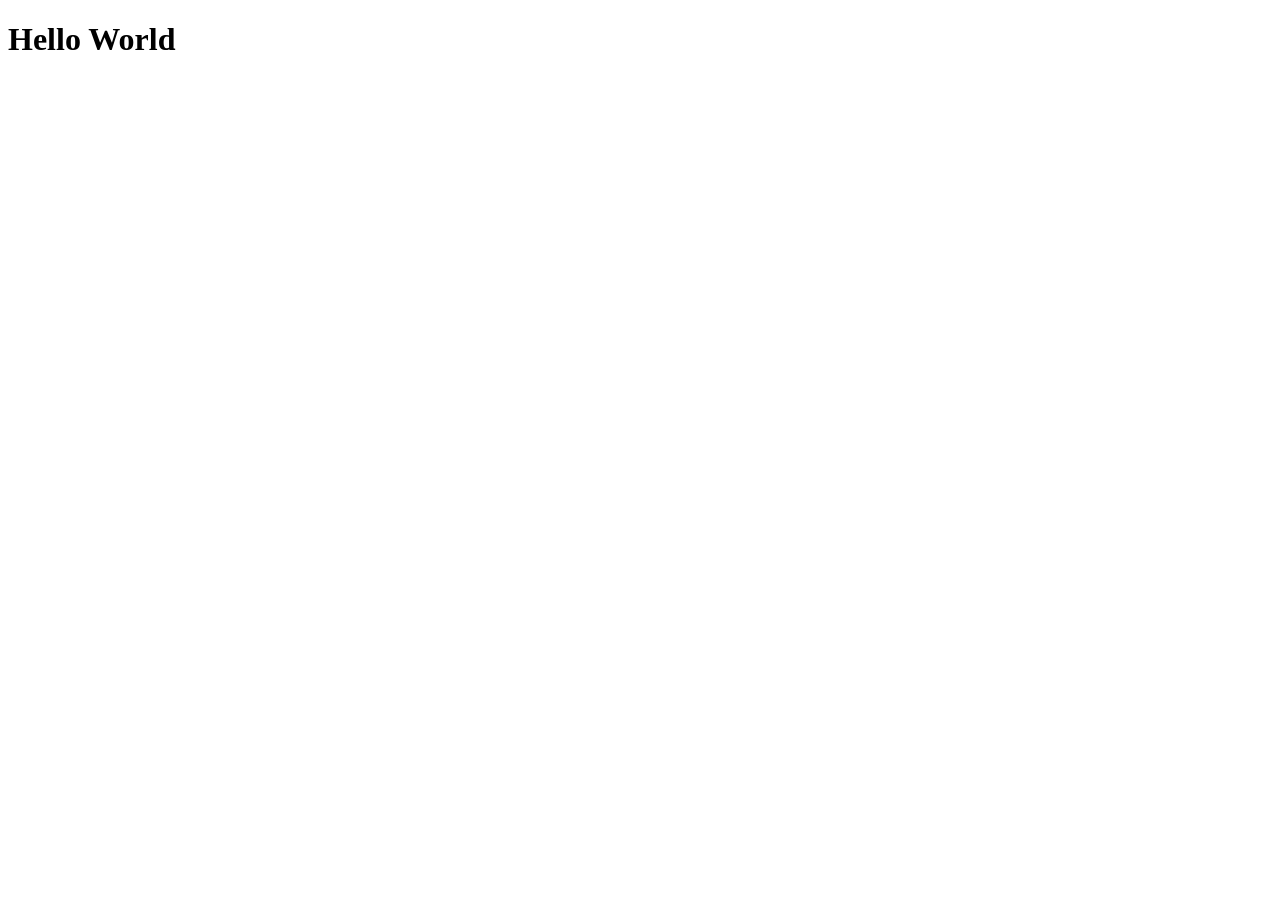
==== index.html @ 95f55175 "menambah tag dpa" ====
<!DOCTYPE html>
<html lang="en">
<head>
    <meta charset="UTF-8">
    <meta http-equiv="X-UA-Compatible" content="IE=edge">
    <meta name="viewport" content="width=device-width, initial-scale=1.0">
    <title>Document</title>
</head>
<body>
    <h1>Hello World</h1>
</body>
</html>
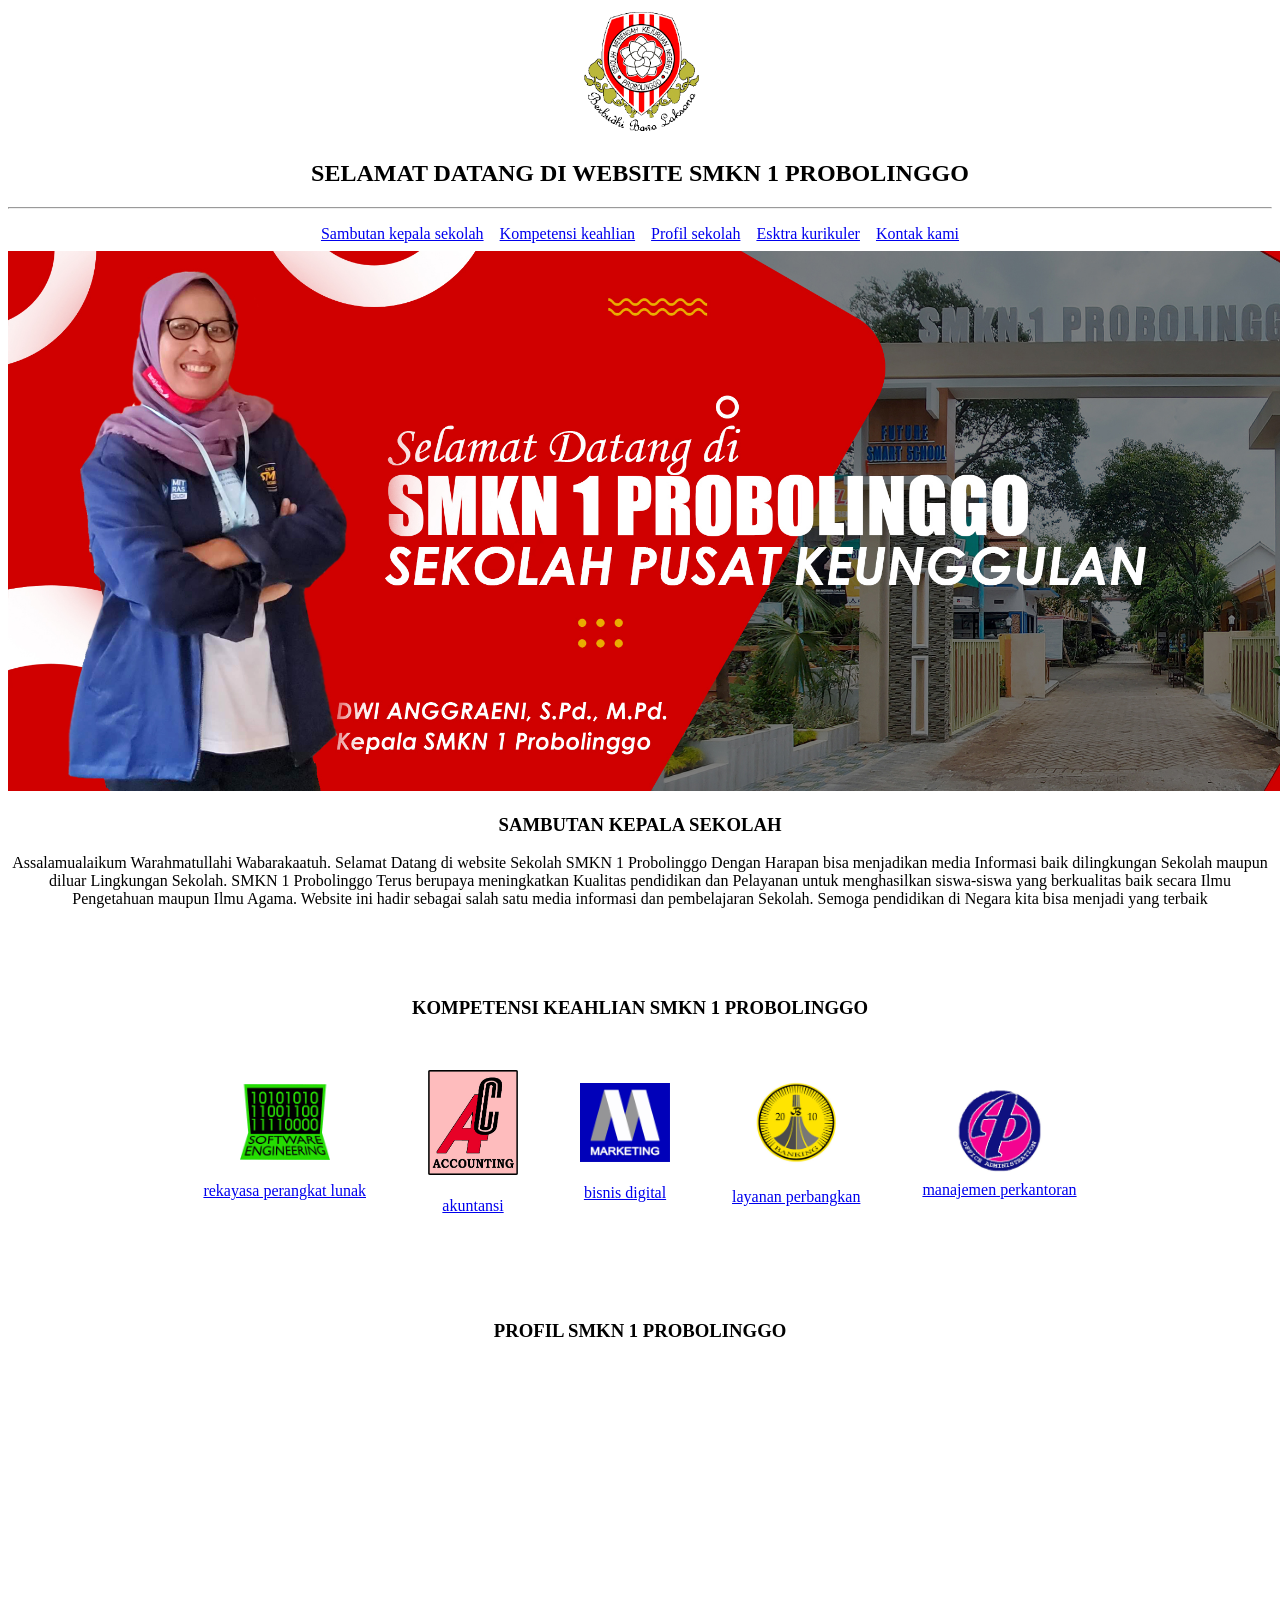
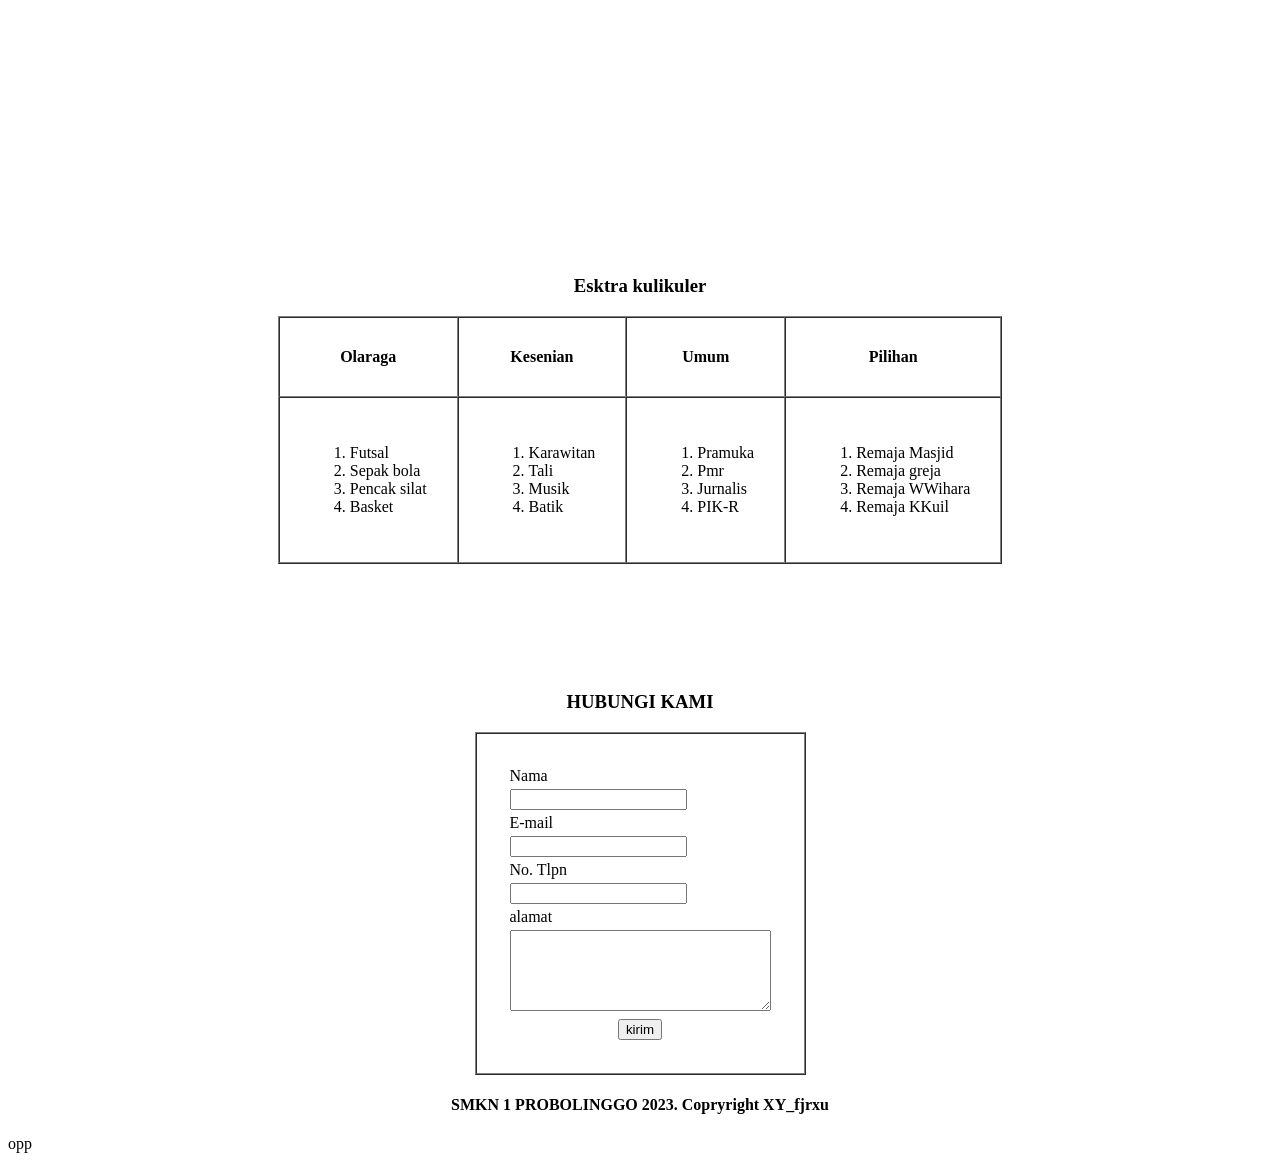
==== commit 82425785: "menghilangkan anu" ====
--- a/index.html
+++ b/index.html
@@ -7,6 +7,174 @@
     <title>Document</title>
 </head>
 <body>
-    <h1>Hello World</h1>
+<center><img src="logo.gif" alt="c:\Users\Lenovo\Downloads\logo.gif" width="10%">
+    <center><h2>SELAMAT DATANG DI WEBSITE SMKN 1 PROBOLINGGO</h2></center> <hr>
+    <table border="0" cellspacing="0" cellpadding="8">
+        <tr>
+            <td>
+                <a href="#1">Sambutan kepala sekolah</a>
+            </td>
+            <td>
+                <a href="#2">Kompetensi keahlian</a>
+            </td>
+            <td>
+                <a href="#3">Profil sekolah</a>
+            </td>
+            <td>
+                <a href="#4">Esktra kurikuler</a>
+            </td>
+            <td>
+                <a href="#5">Kontak kami</a>
+            </td>
+        </tr>
+    </table>
+    <img src="banner-SELAMAT-DATANG.jpg" alt="c:\Users\Lenovo\Downloads\banner-SELAMAT-DATANG.jpg" height="540">
+    <h3 id="1">SAMBUTAN KEPALA SEKOLAH</h3>
+    <p>Assalamualaikum Warahmatullahi Wabarakaatuh. Selamat Datang di website Sekolah SMKN 1 Probolinggo Dengan Harapan bisa menjadikan media Informasi baik dilingkungan Sekolah maupun diluar Lingkungan
+        Sekolah. SMKN 1 Probolinggo Terus berupaya meningkatkan Kualitas pendidikan dan Pelayanan untuk menghasilkan siswa-siswa yang berkualitas baik secara Ilmu Pengetahuan maupun Ilmu Agama. Website ini hadir
+        sebagai salah satu media informasi dan pembelajaran Sekolah. Semoga pendidikan di Negara kita bisa menjadi yang terbaik</p>
+        <br><br><br>
+    <h3 id="2">KOMPETENSI KEAHLIAN SMKN 1 PROBOLINGGO</h3>
+    <center>
+        <table cellpadding="30">
+            <tr>
+                <td>
+                    <center><img src="rpl.jpg" alt="c:\Users\Lenovo\Downloads\rpl.jpg" width="90px"></center>
+                    <br>
+                    <center><a href="rekayasa perangkat lunak">rekayasa perangkat lunak</a></center>
+                </td>
+                <td>
+                    <center><img src="akuntansi.jpg" alt="c:\Users\Lenovo\Downloads\akuntansi.jpg" width="90px"></center>
+                    <br>
+                    <center><a href="akuntansi">akuntansi</a></center>
+                </td>
+                <td>
+                    <center><img src="bdp.jpg" alt="c:\Users\Lenovo\Downloads\bdp.jpg" width="90px"></center>
+                    <br> <center><a href="bisnis digital">bisnis digital</a></center>
+                </td>
+                <td>
+                    <center><img src="lp.jpg" alt="c:\Users\Lenovo\Downloads\lp.jpg" width="90px"></center>
+                    <br>
+                    <center><a href="layanan perbangkan">layanan perbangkan</a></center>
+                </td>
+                <td>
+                    <center><img src="otkp.jpg" alt="c:\Users\Lenovo\Downloads\otkp.jpg" width="90px">
+                    <br>
+                    <center><a href="manajemen perkantoran">manajemen perkantoran</a></center>
+                </td>
+            </tr>
+        </table>
+        <br><br><br>
+    </center>
+</center>
+    <center>
+        <h3>PROFIL SMKN 1 PROBOLINGGO </h3>
+        <iframe id="3" width="683" height="384" src="https://www.youtube.com/embed/6bnVqFdnO_o" title="PROFIL SMKN 1 PROBOLINGGO 2022" frameborder="0" allow="accelerometer; autoplay; clipboard-write; encrypted-media; gyroscope; picture-in-picture" allowfullscreen></iframe>
+        <br><br><br><br><br><br><br>
+    </center>
+    <center>
+            <h3 id="4">Esktra kulikuler</h3>
+            <table border="1" cellspacing="0" cellpadding="30">
+                <thead>
+                    <tr>
+                        <th>Olaraga</th>
+                        <th>Kesenian</th>
+                        <th>Umum</th>
+                        <th>Pilihan</th>
+                    </tr>
+                </thead>
+
+                <tr>
+                    <td>
+                        <ol>
+                            <li>Futsal</li>
+                            <li>Sepak bola</li>
+                            <li>Pencak silat</li>
+                            <li>Basket</li>
+                        </ol>
+                    </td>
+                    <td>
+                        <ol>
+                            <li>Karawitan</li>
+                            <li>Tali</li>
+                            <li>Musik</li>
+                            <li>Batik</li>
+                        </ol>
+                    </td>
+                    <td>
+                        <ol>
+                            <li>Pramuka</li>
+                            <li>Pmr</li>
+                            <li>Jurnalis</li>
+                            <li>PIK-R</li>
+                        </ol>
+                    </td>
+                    <td>
+                        <ol>
+                            <li>Remaja Masjid</li>
+                            <li>Remaja greja</li>
+                            <li>Remaja WWihara</li>
+                            <li>Remaja KKuil</li>
+                        </ol>
+                    </td>
+                </tr>
+            </table>
+            <br><br><br><br><br><br>
+    </center>
+    <center>
+        <h3 id="5">HUBUNGI KAMI</h3>
+        <table border="1" cellspacing="0" cellpadding="30">
+            <tr>
+                <td>
+                    <table>
+                        <tr>
+                            <td>Nama</td>
+                        </tr>
+                        <tr>
+                            <td>
+                                <input type="text">
+                            </td>
+                        </tr>
+                        <tr>
+                            <td>E-mail</td>
+                        </tr>
+                        <tr>
+                            <td>
+                                <input type="email">
+                            </td>
+                        </tr>
+                        <tr>
+                            <td>
+                                No. Tlpn
+                            </td>
+                        </tr>
+                        <tr>
+                            <td>
+                                <input type="number" name="" id="">
+                            </td>
+                        </tr>
+                        <tr>
+                            <td>alamat</td>
+                        </tr>
+                        <tr>
+                            <td>
+                                <textarea name="" id="" cols="30" rows="5"></textarea>
+                            </td>
+                        </tr>
+                        <tr>
+                            <td>
+                                <center>
+                                    <input type="submit" value="kirim">
+                                </center>
+                            </td>
+                        </tr>
+                    </table>
+                </td>
+            </tr>
+        </table>
+        <b>
+            <h4>SMKN 1 PROBOLINGGO 2023. Copryright XY_fjrxu</h4>
+        </b>
+    </center>
 </body>
-</html>+</html>opp
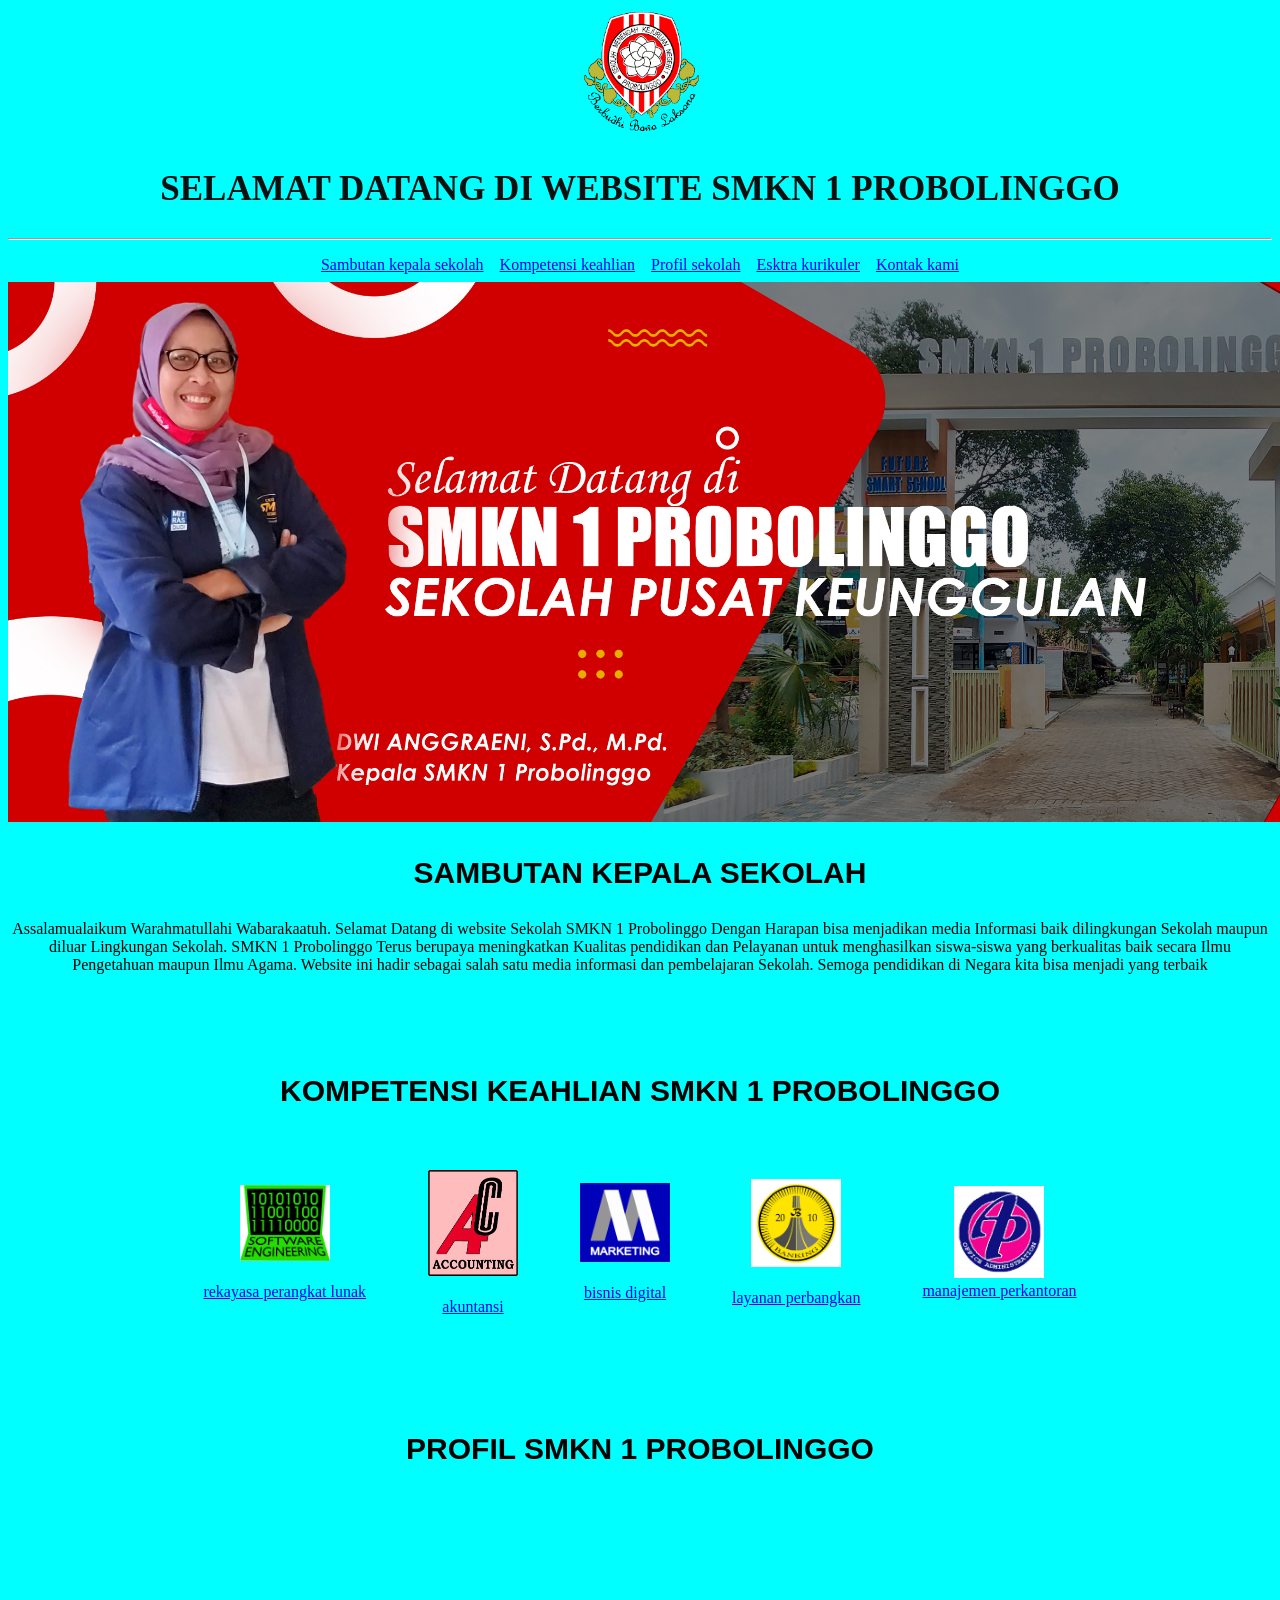
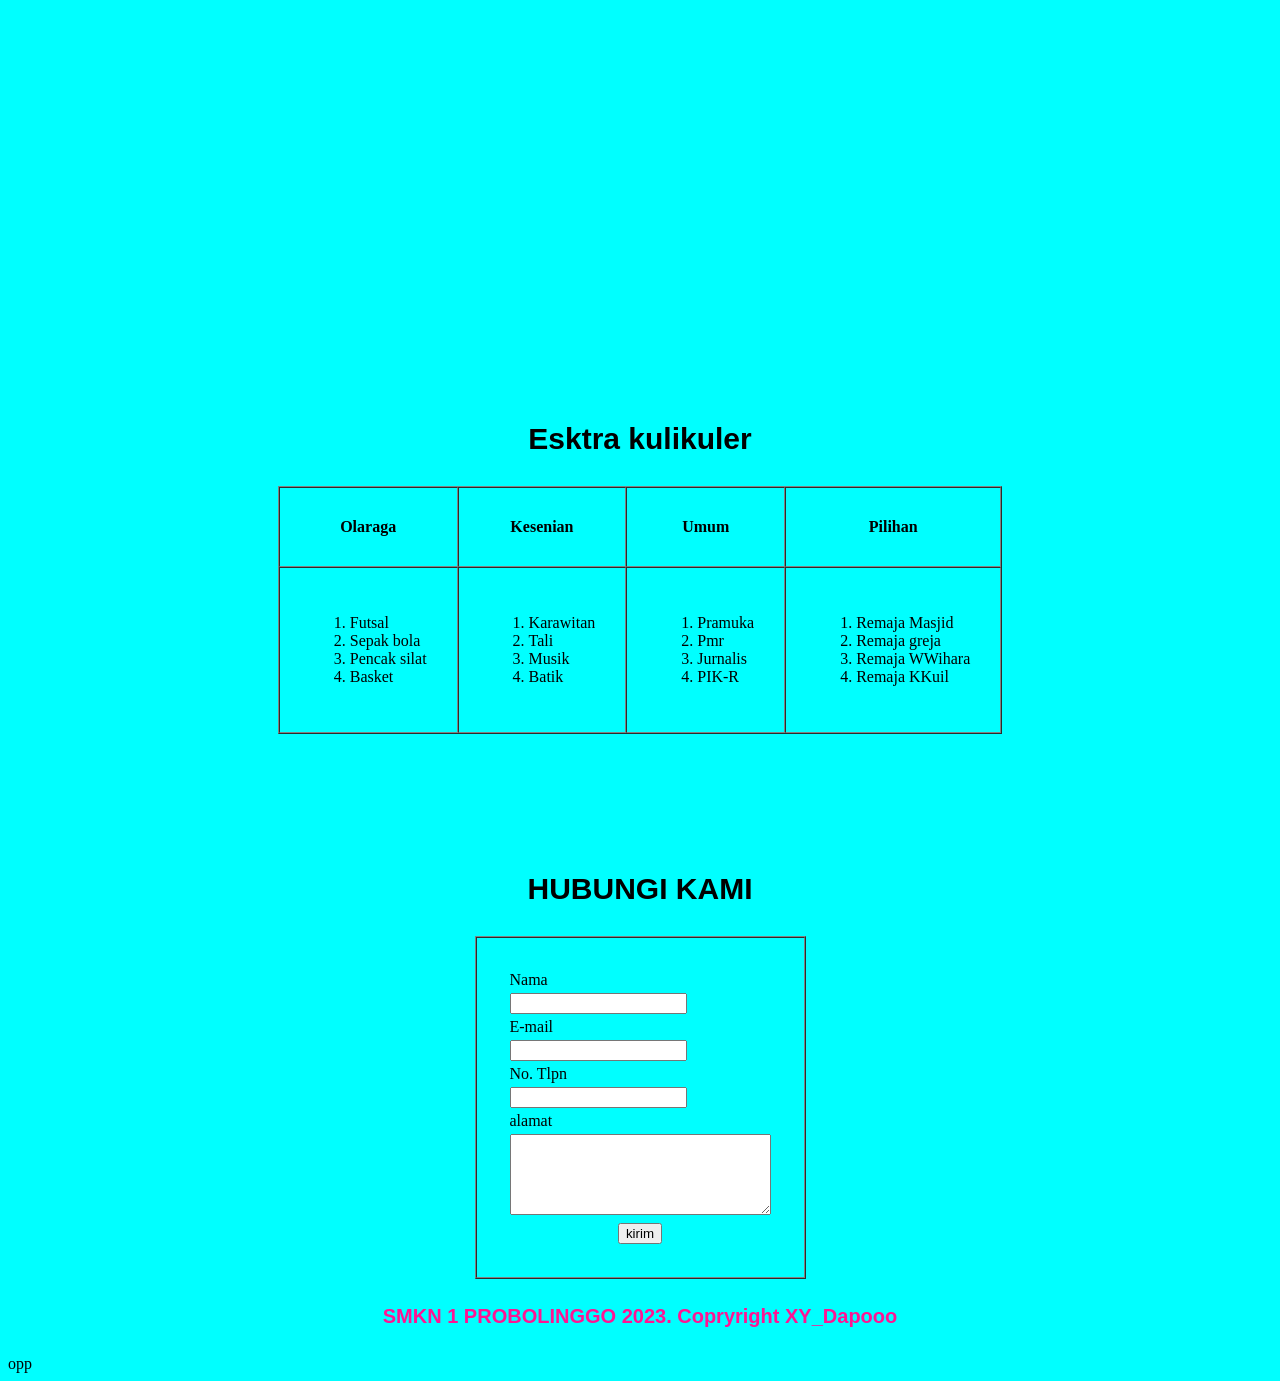
==== commit 7fd1a7f4: "daffa izza ni bos" ====
--- a/index.html
+++ b/index.html
@@ -4,6 +4,7 @@
     <meta charset="UTF-8">
     <meta http-equiv="X-UA-Compatible" content="IE=edge">
     <meta name="viewport" content="width=device-width, initial-scale=1.0">
+    <link rel="stylesheet" href="style.css">
     <title>Document</title>
 </head>
 <body>
@@ -173,7 +174,7 @@
             </tr>
         </table>
         <b>
-            <h4>SMKN 1 PROBOLINGGO 2023. Copryright XY_fjrxu</h4>
+            <h4 class="daffa">SMKN 1 PROBOLINGGO 2023. Copryright XY_Dapooo</h4>
         </b>
     </center>
 </body>
--- a/style.css
+++ b/style.css
@@ -0,0 +1,40 @@
+body {
+    background-color: aqua;
+}
+
+
+.navbar .container{
+    padding: 10px 0;
+    font-size: 18px;
+}
+
+li {
+    font-weight: 500;
+}
+
+.navbar .container .navbar-brand {
+    font-size: 30px;
+    font-family: "Righteous", cursive;
+    font-family: "viga", sans-serif;
+}
+
+h2{
+    text-align: center;
+    font-family: "Verdana";
+    font-size: 35px;
+    color:rgb(14, 16, 16);
+}
+
+h3 {
+    text-align: center;
+    font-family: sans-serif;
+    font-size: 30px;
+    color :rgb(0, 0, 0);
+
+}
+.daffa{
+    text-align: center;
+    font-family: sans-serif;
+    font-size: 20px;
+    color: deeppink;
+}
